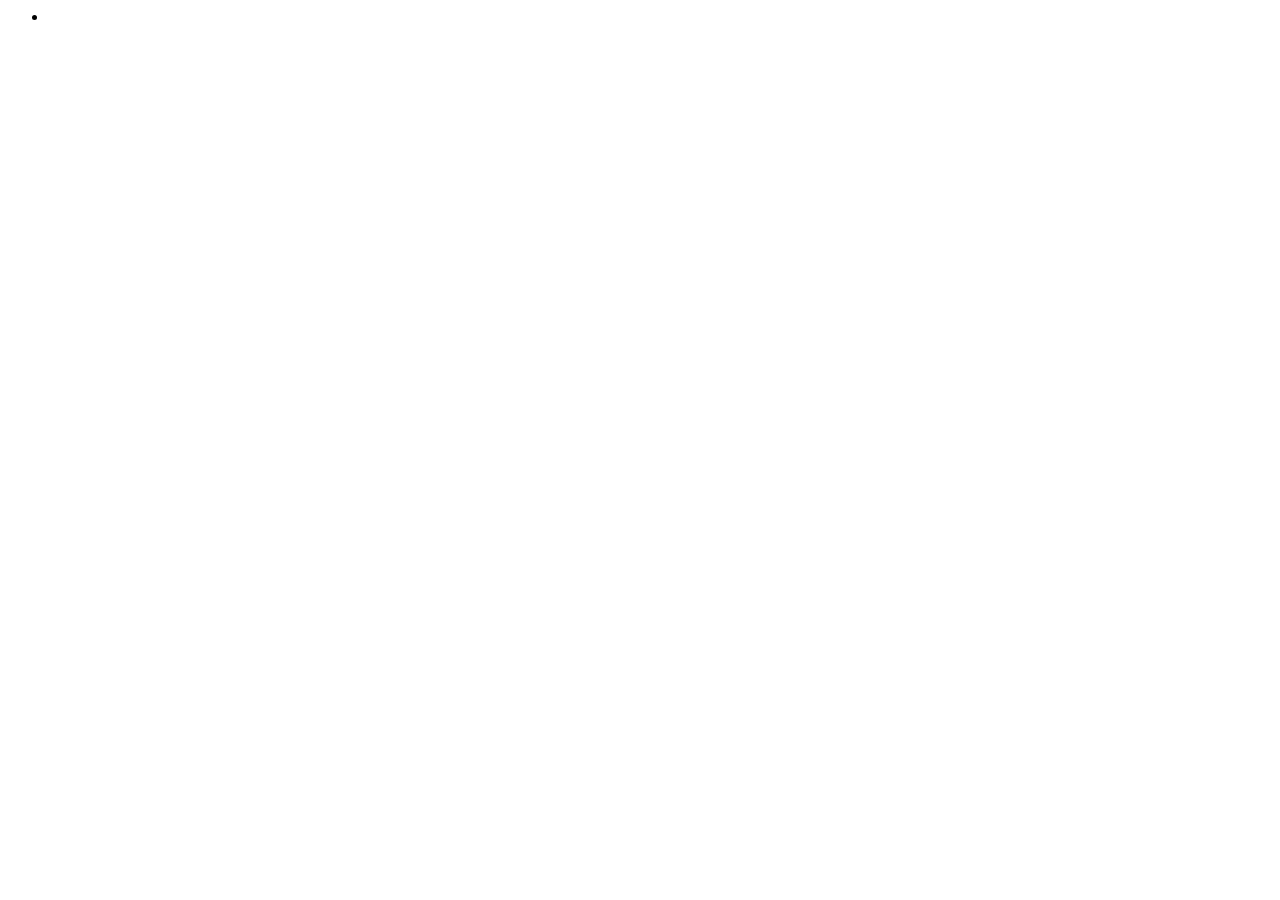
==== views/index.html @ 3d242dc9 "setting of controller & services" ====
<html>
    <link rel='icon' href='/static/img/callbreak.png'>
    <title> Call-break </title>
    <body ng-app="callBreak">
        <div ng-controller = "cardCtrl">
            <ul ng-repeat = "all in cards">
                <li><img ng-src="{{ all.imagpath}}"></li>
            </ul>
        
        </div>
    </body>
    <script type="text/javascript" src="/node_modules/angular/angular.js"></script>
    <script type="text/javascript" src="/js/callbreak.js"></script>
    
    <!-- controller -->
    <script type="text/javascript" src="/js/controller/cardCtrl.js"></script>
    <!--services---->
    <script type="text/javascript" src="/js/service/callbreak_services.js"></script>
</html>
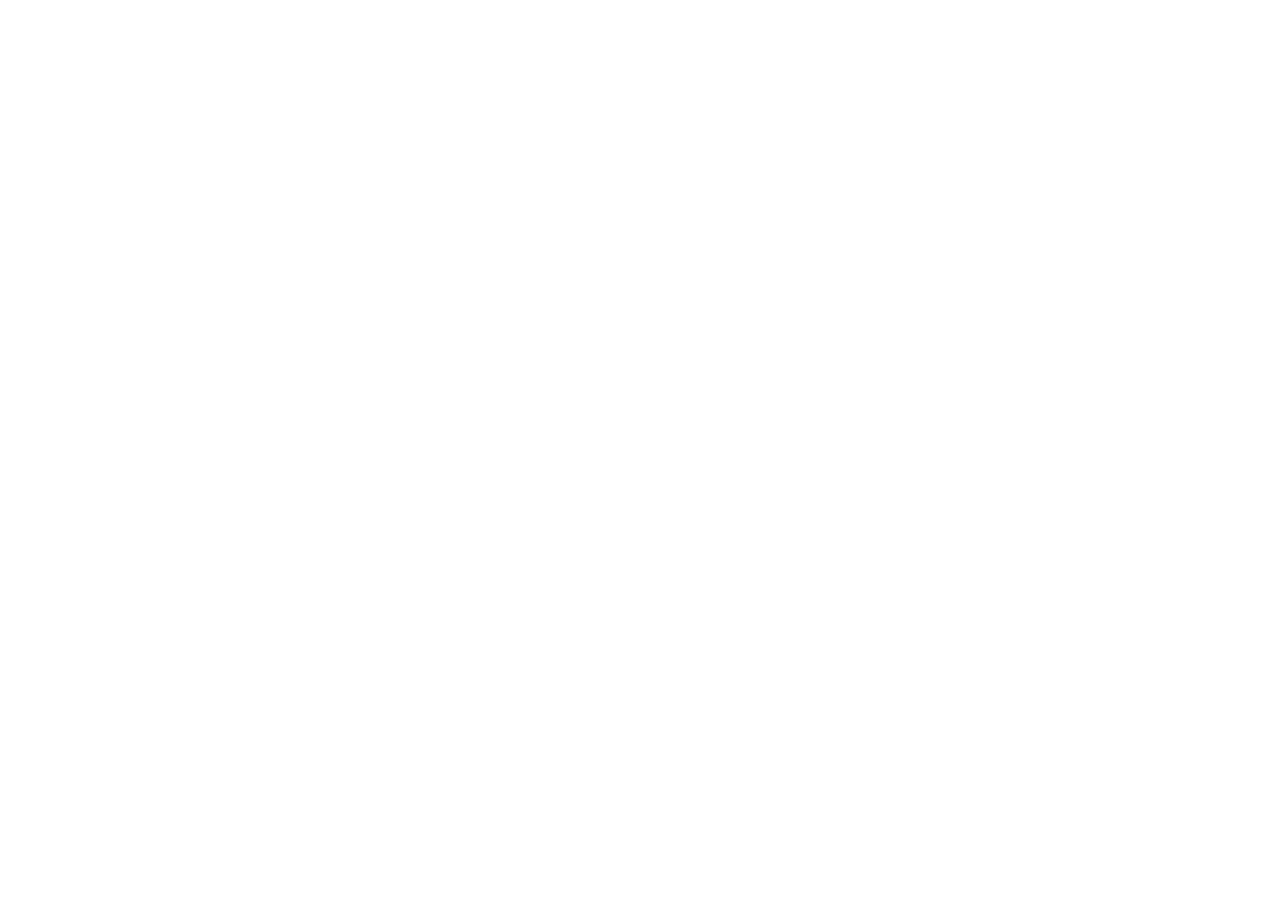
==== commit 96c407a3: "shuffled,and distributted cards in service layer" ====
--- a/views/index.html
+++ b/views/index.html
@@ -3,12 +3,15 @@
     <title> Call-break </title>
     <body ng-app="callBreak">
         <div ng-controller = "cardCtrl">
+<!--
             <ul ng-repeat = "all in cards">
-                <li><img ng-src="{{ all.imagpath}}"></li>
+                <li><img  id="img" ng-src="{{ all.imagpath}}"></li>
             </ul>
+-->
         
         </div>
     </body>
+    <link rel="stylesheet" href="/style/style.css">
     <script type="text/javascript" src="/node_modules/angular/angular.js"></script>
     <script type="text/javascript" src="/js/callbreak.js"></script>
     
--- a/style/style.css
+++ b/style/style.css
@@ -0,0 +1,6 @@
+
+#img{
+    height:140px;
+    width=120px;
+    float:left;
+}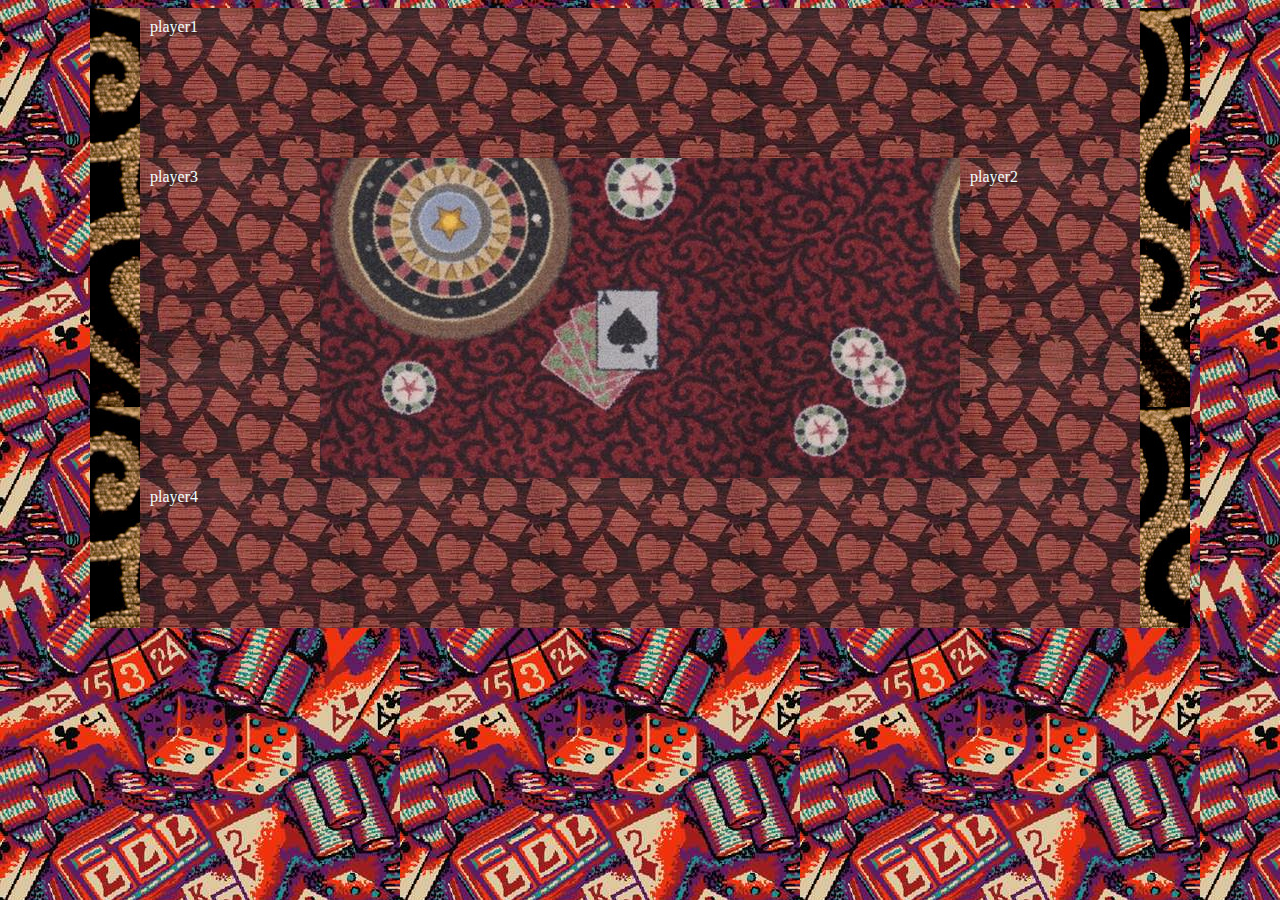
==== commit 57a47ba6: "UI is 80% done" ====
--- a/views/index.html
+++ b/views/index.html
@@ -1,15 +1,34 @@
 <html>
+    
     <link rel='icon' href='/static/img/callbreak.png'>
     <title> Call-break </title>
     <body ng-app="callBreak">
-        <div ng-controller = "cardCtrl">
-<!--
-            <ul ng-repeat = "all in cards">
-                <li><img  id="img" ng-src="{{ all.imagpath}}"></li>
-            </ul>
--->
-        
+    
+    <div id = "container" ng-controller = "cardCtrl"> 
+   
+        <div id="innerCont">
+            <div id="cont3">
+            <div id="player1">player1
+                <player1-dir></player1-dir>
+            </div>
+            </div> 
+            
+            <div id = "cont2">
+            <div id="player2">player2
+                <player2-dir></player2-dir>
+            </div>
+            <div id="player3">player3
+                <player3-dir></player3-dir>
+            </div>
+            </div>
+            <div id="cont4">
+            <div id="player4">player4
+                 <player4-dir></player4-dir>
+            </div>
+            </div>    
         </div>
+    
+        </div>   
     </body>
     <link rel="stylesheet" href="/style/style.css">
     <script type="text/javascript" src="/node_modules/angular/angular.js"></script>
@@ -19,4 +38,11 @@
     <script type="text/javascript" src="/js/controller/cardCtrl.js"></script>
     <!--services---->
     <script type="text/javascript" src="/js/service/callbreak_services.js"></script>
+    
+    <!--directive----->
+    <script type="text/javascript" src="/js/directive/player1Dir.js"></script>
+    <script type="text/javascript" src="/js/directive/player2Dir.js"></script>
+    <script type="text/javascript" src="/js/directive/player3Dir.js"></script>
+    <script type="text/javascript" src="/js/directive/player4Dir.js"></script>
+
 </html>--- a/style/style.css
+++ b/style/style.css
@@ -1,6 +1,42 @@
+@import "/style/style1.css";
+@import "/style/style2.css";
 
-#img{
-    height:140px;
-    width=120px;
-    float:left;
-}+body{
+    background-image: url("/static/img/image1.jpg");
+}
+
+#container{
+    background-color: white;
+    width:1100px;
+    margin-left:auto;
+    margin-right:auto;
+}
+
+#innerCont{
+    width:1100px;
+    margin-left:auto;
+    margin-right:auto;
+    background-color: black;
+    background-image: url("/static/img/image3.jpg");
+}
+
+#cont2{
+    width:1000px;
+    height:470px;
+    margin-left:auto;
+    margin-right:auto;
+    background-color: yellow;
+    background-image: url("/static/img/image2.jpg");
+}
+#cont3{
+    width:1000px;
+    margin-left:auto;
+    margin-right:auto;
+    background-color: orange;
+}
+#cont4{
+    width:1000px;
+    margin-left:auto;
+    margin-right:auto;
+    background-color: khaki;
+}
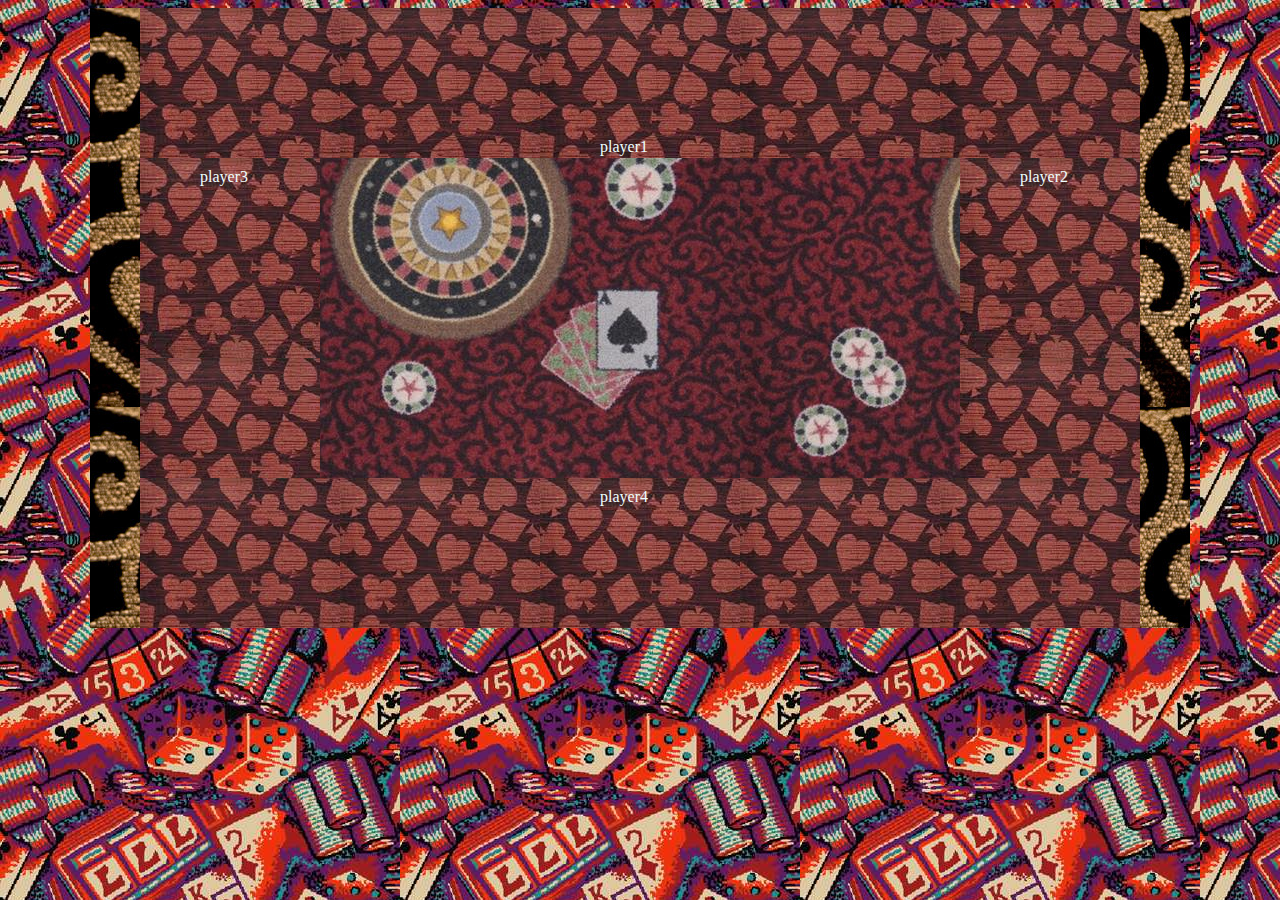
==== commit 3fecf75e: "UI 100% done" ====
--- a/views/index.html
+++ b/views/index.html
@@ -8,21 +8,21 @@
    
         <div id="innerCont">
             <div id="cont3">
-            <div id="player1">player1
+            <div id="player1"> <h7>player1</h7>
                 <player1-dir></player1-dir>
             </div>
             </div> 
             
             <div id = "cont2">
-            <div id="player2">player2
+            <div id="player2"> <h9>player2</h9>
                 <player2-dir></player2-dir>
             </div>
-            <div id="player3">player3
+            <div id="player3"><h9>player3</h9>
                 <player3-dir></player3-dir>
             </div>
             </div>
             <div id="cont4">
-            <div id="player4">player4
+            <div id="player4"><h8>player4</h8>
                  <player4-dir></player4-dir>
             </div>
             </div>    
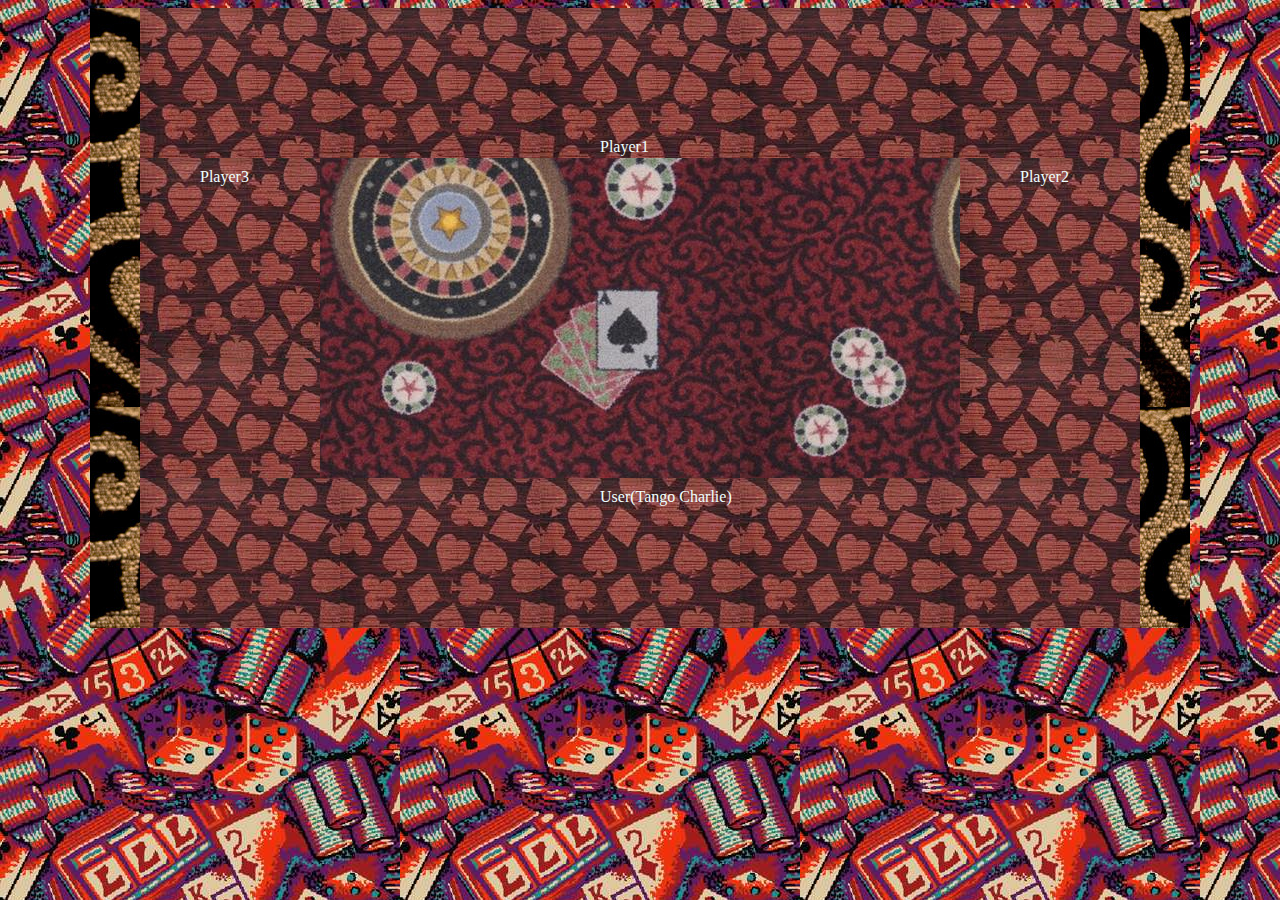
==== commit 366c975b: "hover & oder by type updated" ====
--- a/views/index.html
+++ b/views/index.html
@@ -8,21 +8,21 @@
    
         <div id="innerCont">
             <div id="cont3">
-            <div id="player1"> <h7>player1</h7>
+            <div id="player1"> <h7>Player1</h7>
                 <player1-dir></player1-dir>
             </div>
             </div> 
             
             <div id = "cont2">
-            <div id="player2"> <h9>player2</h9>
+            <div id="player2"> <h9>Player2</h9>
                 <player2-dir></player2-dir>
             </div>
-            <div id="player3"><h9>player3</h9>
+            <div id="player3"><h9>Player3</h9>
                 <player3-dir></player3-dir>
             </div>
             </div>
             <div id="cont4">
-            <div id="player4"><h8>player4</h8>
+            <div id="player4"><h8>User(Tango Charlie)</h8>
                  <player4-dir></player4-dir>
             </div>
             </div>    
